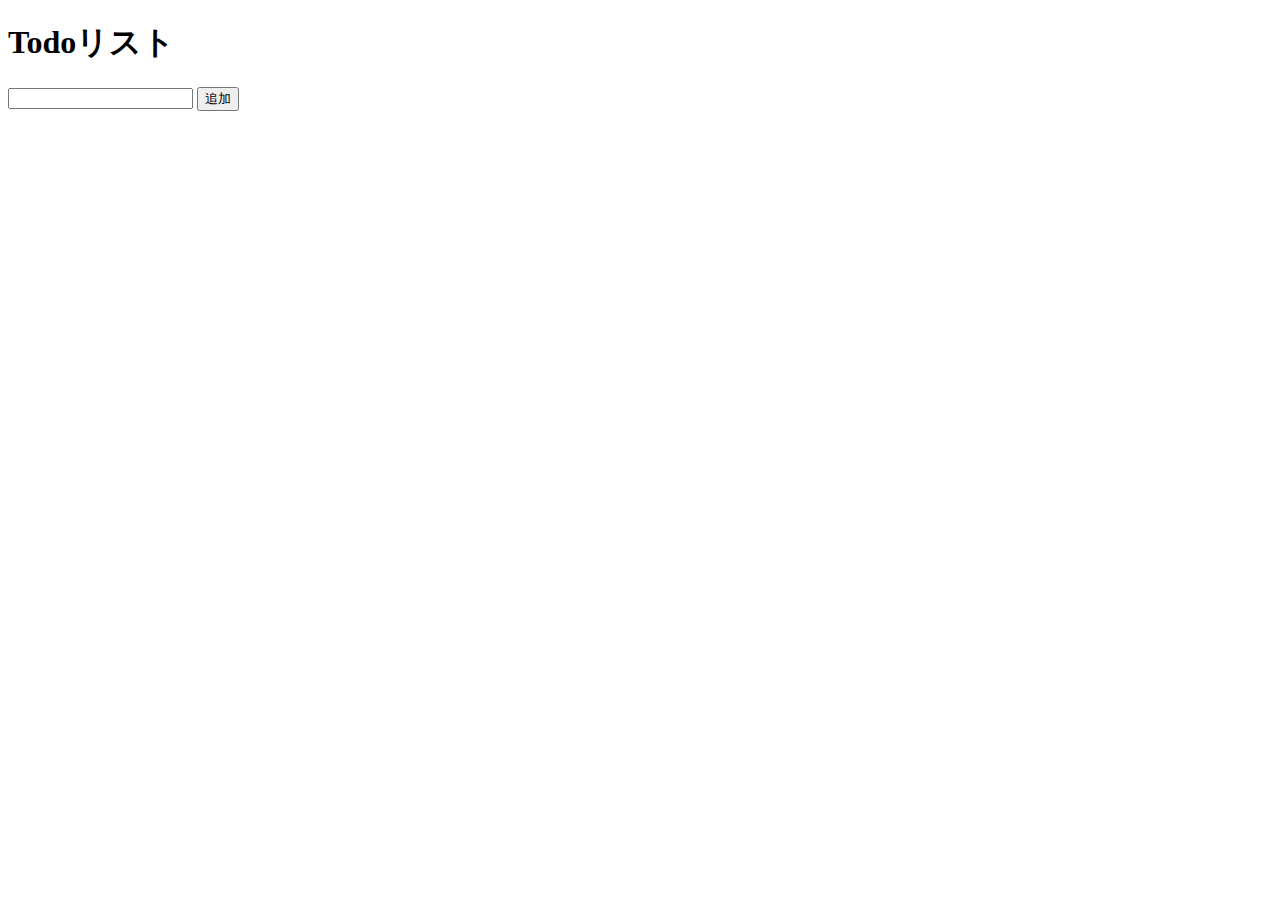
==== index.html @ a4b02b10 "JQueryを使用したtodolist" ====
<!DOCTYPE html>
<html lang="ja">
  <head>
    <meta charset="UTF-8">
    <title>練習用塾サイト</title>
    <meta name="description" content="塾サイトを模した練習用"> 
    <link rel="stylesheet" href="index.css">
    <link href="https://use.fontawesome.com/releases/v5.6.1/css/all.css" rel="stylesheet">
    <script src="https://code.jquery.com/jquery-3.6.0.js"
    integrity="sha256-H+K7U5CnXl1h5ywQfKtSj8PCmoN9aaq30gDh27Xc0jk="
    crossorigin="anonymous"></script>
  </head>

  <body>
    <div class="top-wrapper">
      <h1>Todoリスト</h1>
      <input type="text" class="ireru">
      <button class="btn">追加</button>
    </div>
    <div class="list-wrapper">
      <ul class="list">

      </ul>
    </div>
  <script>
    $(function(){
      var $input=$('.ireru');
      var $list=$('.list');

      $('.btn').on('click',function(){
        event.preventDefault();
         var $todolist=$input.val();
        $list.append('<li id="listed">'+'<input type="checkbox" id=checkedList name="finish">'+$todolist+'</li>');
        $input.val("");
      });

      $list.on('click',':checkbox',function(){
        var $finished=$(this).closest('li').toggleClass('complete');
        if($finished.hasClass('complete')){
          $(this).closest('li').css('text-decoration','line-through');
          $(this).closest('li').append('<button id="deleteTask">削除</button>');
        }else{
          $(this).closest('li').css('text-decoration','none');
          $('#deleteTask').hide();
        }
      });

      $list.on('click','#deleteTask',function(){
        $(this).closest('li').remove();
      });
      
    });
  </script>  
  </body>

</html>
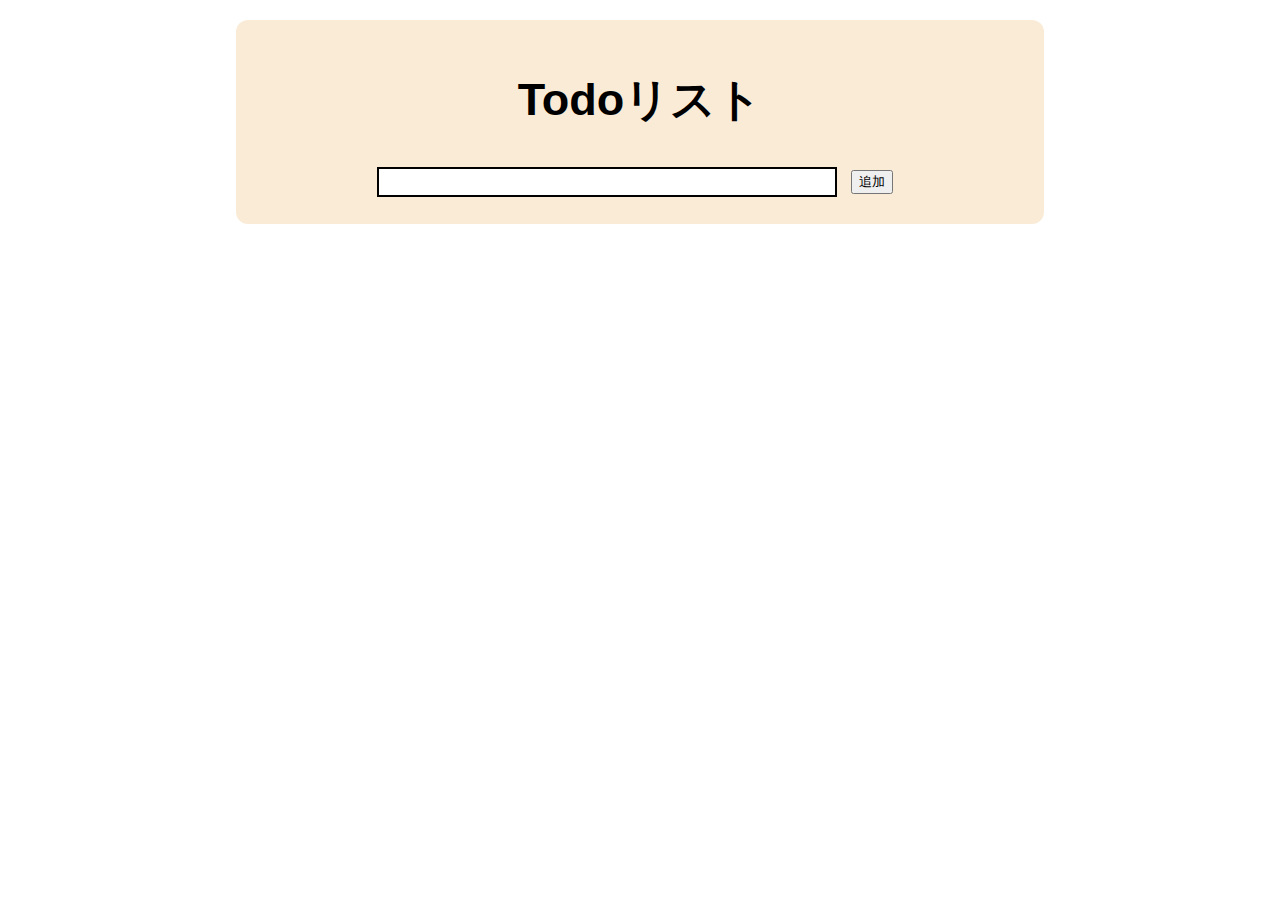
==== commit 0ba4d875: "wip" ====
--- a/index.html
+++ b/index.html
@@ -26,22 +26,31 @@
     $(function(){
       var $input=$('.ireru');
       var $list=$('.list');
+      
+      var $todolist = [];
 
       $('.btn').on('click',function(){
         event.preventDefault();
-         var $todolist=$input.val();
+        
+        $todolist.push($input.val());
+        
         $list.append('<li id="listed">'+'<input type="checkbox" id=checkedList name="finish">'+$todolist+'</li>');
         $input.val("");
+
+        console.log($todolist);
       });
 
       $list.on('click',':checkbox',function(){
         var $finished=$(this).closest('li').toggleClass('complete');
+        
+        console.log($finished);
+        
         if($finished.hasClass('complete')){
           $(this).closest('li').css('text-decoration','line-through');
-          $(this).closest('li').append('<button id="deleteTask">削除</button>');
+          $(this).closest('li').append('<button class="deleteTask">削除</button>');
         }else{
           $(this).closest('li').css('text-decoration','none');
-          $('#deleteTask').hide();
+          $('.deleteTask').hide();
         }
       });
 
--- a/index.css
+++ b/index.css
@@ -0,0 +1,58 @@
+body {
+  margin: 0;
+  font-family: "Hiragino Kaku Gothic ProN";
+}
+
+a {
+  text-decoration: none;
+}
+
+.top-wrapper{
+  width:60%;
+  margin:20px auto;
+  padding:20px;
+  text-align: center;
+  background-color: antiquewhite;
+  border-radius: 12px;
+}
+
+.top-wrapper h1{
+  font-size:45px;
+  font-family: Arial, Helvetica, sans-serif;
+}
+
+.list-wrapper{
+  width:60%;
+  margin: 0 auto;
+  background-color: beige;
+  border-radius: 12px;
+}
+
+li{
+  list-style: none;
+  font-size:20px;
+  font-weight: bold;
+  margin-top:10px;
+  padding-left:5px;
+}
+
+.ireru{
+  width:60%;
+  box-sizing: border-box;
+  border: 2px solid;
+  height:30px;
+  line-height: normal;
+  padding:5px 15px;
+}
+
+.btn{
+  margin:10px;
+
+}
+
+#deleteTask{
+  padding:2px;
+  margin-left: 10px;
+  line-height: 20px;
+}
+
